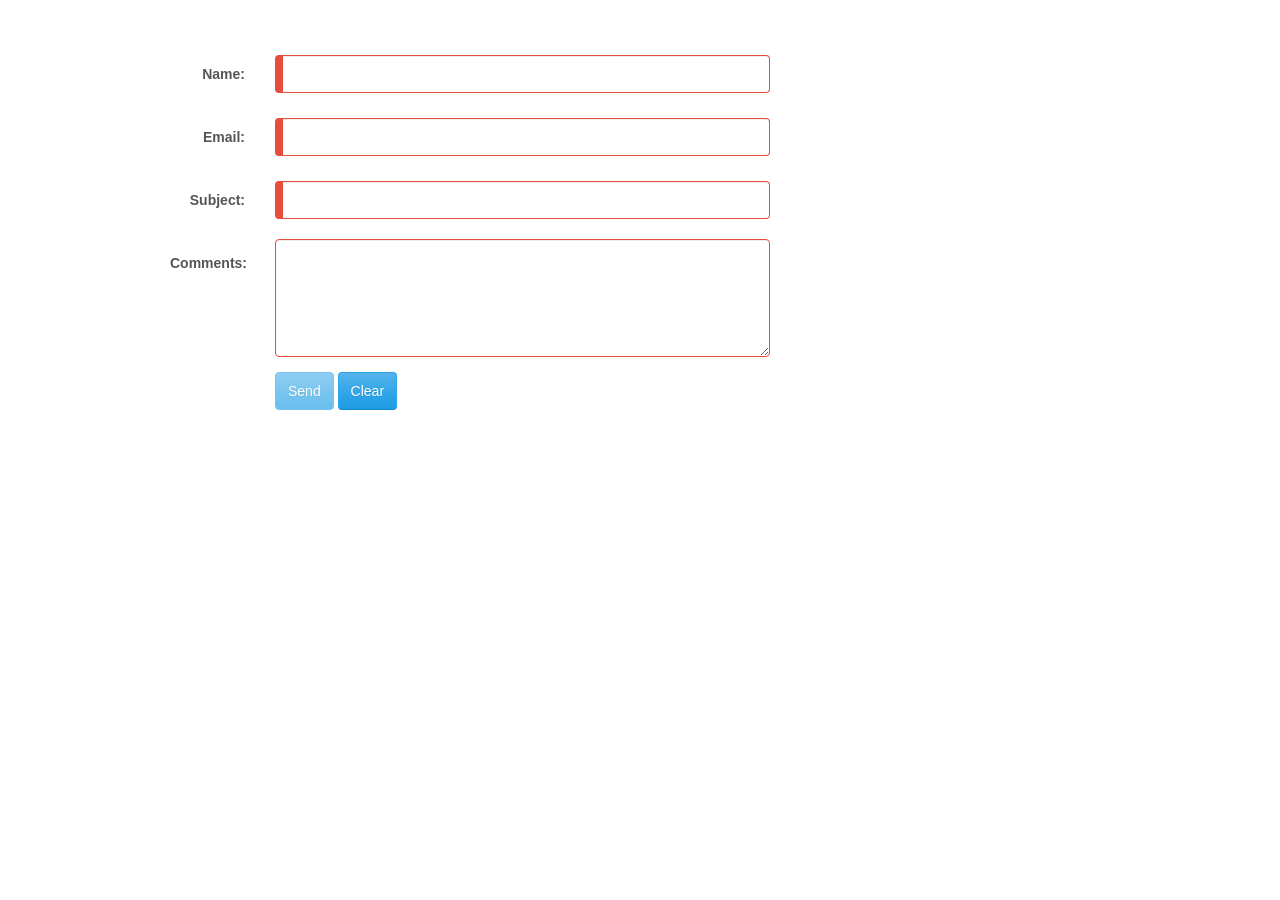
==== index.html @ a9c29333 "Update index.html" ====
<!DOCTYPE html>
<html lang="en-US" ng-app="myApp">
<head>
<meta charset="UTF-8">
<meta http-equiv="X-UA-Compatible" content="IE=edge">
<meta name="viewport" content="width=device-width, initial-scale=1">
<title>Assignment_B</title>
<link rel="stylesheet" href="css/bootstrap.min.css">
<script src="js/angular.min.js"></script>
<script src="js/angular-messages.min.js"></script>
<script src="js/myScript.js"></script>
<link rel="stylesheet" href="css/myStyle.css">


</head>

<body class="container">
	<div id="contactDetails" style="width:600px;height:400px;margin:50px 100px;" >		
		<form id="contact-form" name="contactform" class="form-horizontal" novalidate>
			<div class="form-group">
				<label class="control-label col-sm-2">Name:</label>
				<div class="col-sm-10">
				<input type="text" name="name" id="name" class="form-control" tabindex="1" 
        				ng-model="name" 
        				ng-minlength="3" 
        				required/>
				<div class="help-block" ng-messages="contactform.name.$error" style="color:red" role="alert" ng-if="contactform.name.$touched">
    				<ng-message when="required">Please Enter your Name</ng-message>
    				<ng-message when="minlength">Name is too short</ng-message>
    				</div>
				</div>
		 	</div>
		
			<div class="form-group">
				<label for="email" class="control-label col-sm-2">Email:</label>
				<div class="col-sm-10">
				<input type="text" name="email" id="email" tabindex="2" ng-model="email"  class="form-control"
        				ng-minlength="3" 
        				pattern="[^@]*@[^@]*"
        				required/>
				<div class="help-block" ng-messages="contactform.email.$error" style="color:red" role="alert" ng-if="contactform.email.$touched">
    					<ng-message when="required">Please enter your Email Address</ng-message>
    					<ng-message when="minlength">Your field is too short</ng-message>
    					<ng-message when="pattern">Enter a valid Email Address</ng-message>
    					<ng-message when="email">This field must be a valid email address.</ng-message>
  				</div>
				</div>
		  	</div>
		
			<div class="form-group">
				<label for="subject" class="control-label col-sm-2">Subject:</label>
				<div class="col-sm-10">
				<input type="text" name="subject" class="form-control" id="subject" tabindex="3" ng-model="subject" 
        				ng-minlength="3" 
        				ng-maxlength="20"
        				required/>

				<div class="help-block" ng-messages="contactform.subject.$error" style="color:red" role="alert" ng-if="contactform.subject.$touched">
    				<ng-message when="required">Enter the subject</ng-message>
    				<ng-message when="minlength">Subject is too short</ng-message>
    				<ng-message when="maxlength">Subject is too Long</ng-message>
    				
    				
  				</div>
				</div>
		  	</div>
		
			<div class="form-group">
				<label for="comments" class="control-label col-sm-2">Comments:</label>
				<div class="col-sm-10">
				<textarea name="comments" id="comments" class="form-control" cols="45" rows="5" tabindex="4" ng-model="comments" 
        				ng-minlength="3" 
        				ng-maxlength="300"
        				required></textarea>
				<div class="help-block" ng-messages="contactform.comments.$error" style="color:red" role="alert" ng-if="contactform.comments.$touched">
    					<ng-message when="required">Please Type a Message to send</ng-message>
    					<ng-message when="minlength">Message is too short</ng-message>
    					<ng-message when="maxlength">Message is too long</ng-message>
  				</div>
				</div>
		  	</div>
			<div class="form-group"> 
    			<div class="col-sm-offset-2 col-sm-10">
      				<button type="submit" ng-disabled="contactform.$invalid" name="submit" id="submit" class="btn btn-primary" tabindex="5">Send</button>
      				<button type="reset" id="reset_form" name="reset_form" class="btn btn-primary" value="Reset">Clear</button>
    			</div>
    			
  			</div>
	

  		</form>
  	
	</div>
   
</body>

</html>
---- css/myStyle.css ----
label {
    font-size: 100%;
    width: 100px;
    height: 20px;
    font-weight: bold;
    margin: 5px 0;
    
}

input {
    width: 200px;
    height: 20px;
    padding:5px;
    margin: 5px 0;
    
}

form[novalidate] input{
    border-left-width: 8px;
    border-color: #3498db;
    border-style: solid;
}
input[required].ng-pristine{
    border-color: #e74c3c;
}
input.ng-invalid.ng-dirty{
    border-color: #e74c3c;
}
input.ng-valid.ng-dirty{
    border-color: #2ecc71;
}
textarea[required].ng-pristine{
    border-color: #e74c3c;
}
textarea.ng-invalid.ng-dirty{
    border-color: #e74c3c;
}
textarea.ng-valid.ng-dirty{
    border-color: #2ecc71;
}
button {
     background-color: blue;
}
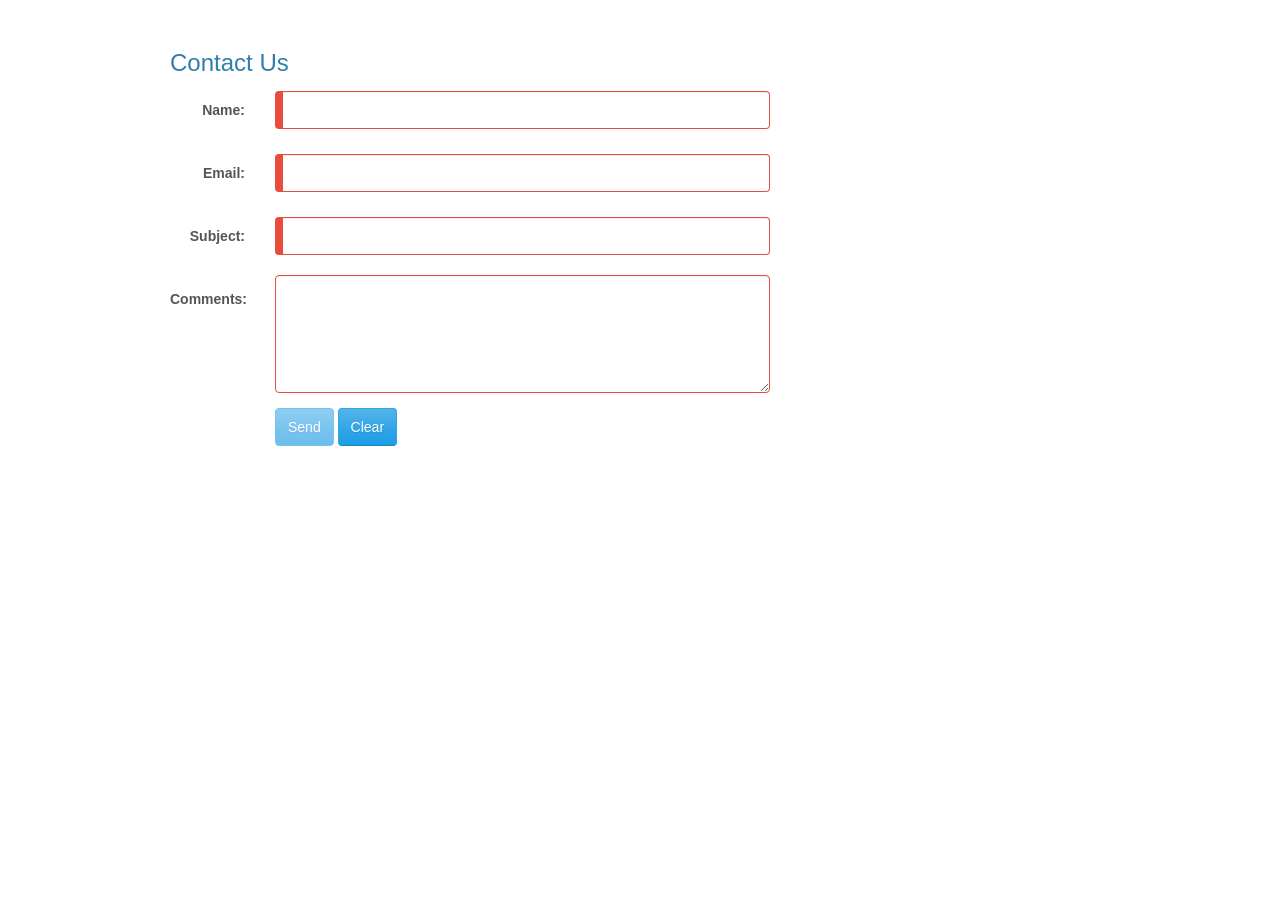
==== commit 931009bf: "Update index.html" ====
--- a/index.html
+++ b/index.html
@@ -15,7 +15,8 @@
 </head>
 
 <body class="container">
-	<div id="contactDetails" style="width:600px;height:400px;margin:50px 100px;" >		
+	<div id="contactDetails" style="width:600px;height:400px;margin:50px 100px;" >
+	<div class="contactusheading"><h3>Contact Us</h3></div> 			
 		<form id="contact-form" name="contactform" class="form-horizontal" novalidate>
 			<div class="form-group">
 				<label class="control-label col-sm-2">Name:</label>
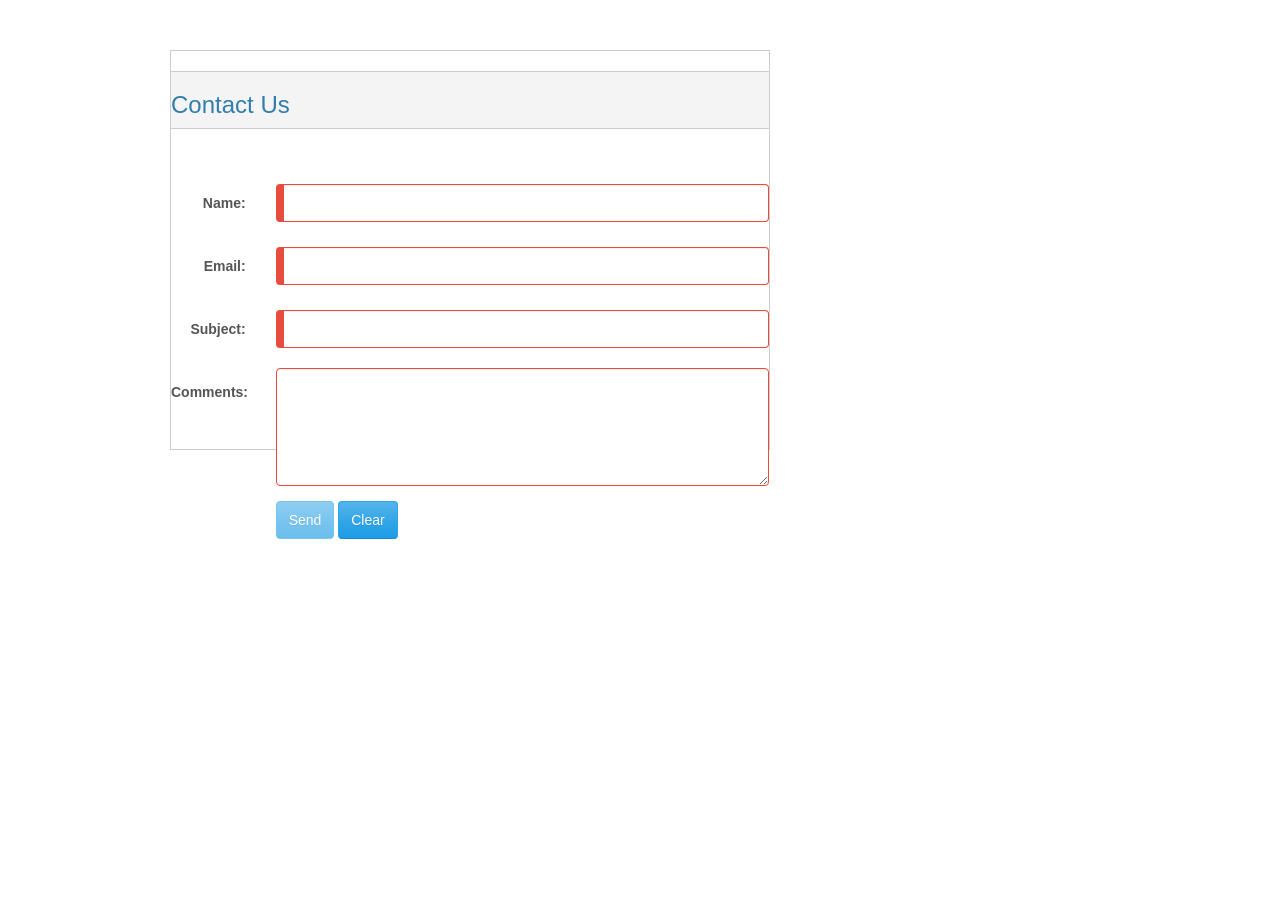
==== commit d15b84c2: "Update index.html" ====
--- a/index.html
+++ b/index.html
@@ -15,7 +15,7 @@
 </head>
 
 <body class="container">
-	<div id="contactDetails" style="width:600px;height:400px;margin:50px 100px;" >
+	<div id="contactDetails" style="width:600px;height:400px;margin:50px 100px;border: 1px solid #cccccc;" >
 	<div class="contactusheading"><h3>Contact Us</h3></div> 			
 		<form id="contact-form" name="contactform" class="form-horizontal" novalidate>
 			<div class="form-group">
--- a/css/myStyle.css
+++ b/css/myStyle.css
@@ -13,6 +13,15 @@
     padding:5px;
     margin: 5px 0;
     
+}
+.contactusheading {
+    width: 100%;
+    float: left;
+    margin-top: 20px;
+    margin-bottom: 50px;
+    border-top: 1px solid #cccccc;
+    border-bottom: 1px solid #cccccc;
+    background: #f4f4f4;
 }
 
 form[novalidate] input{
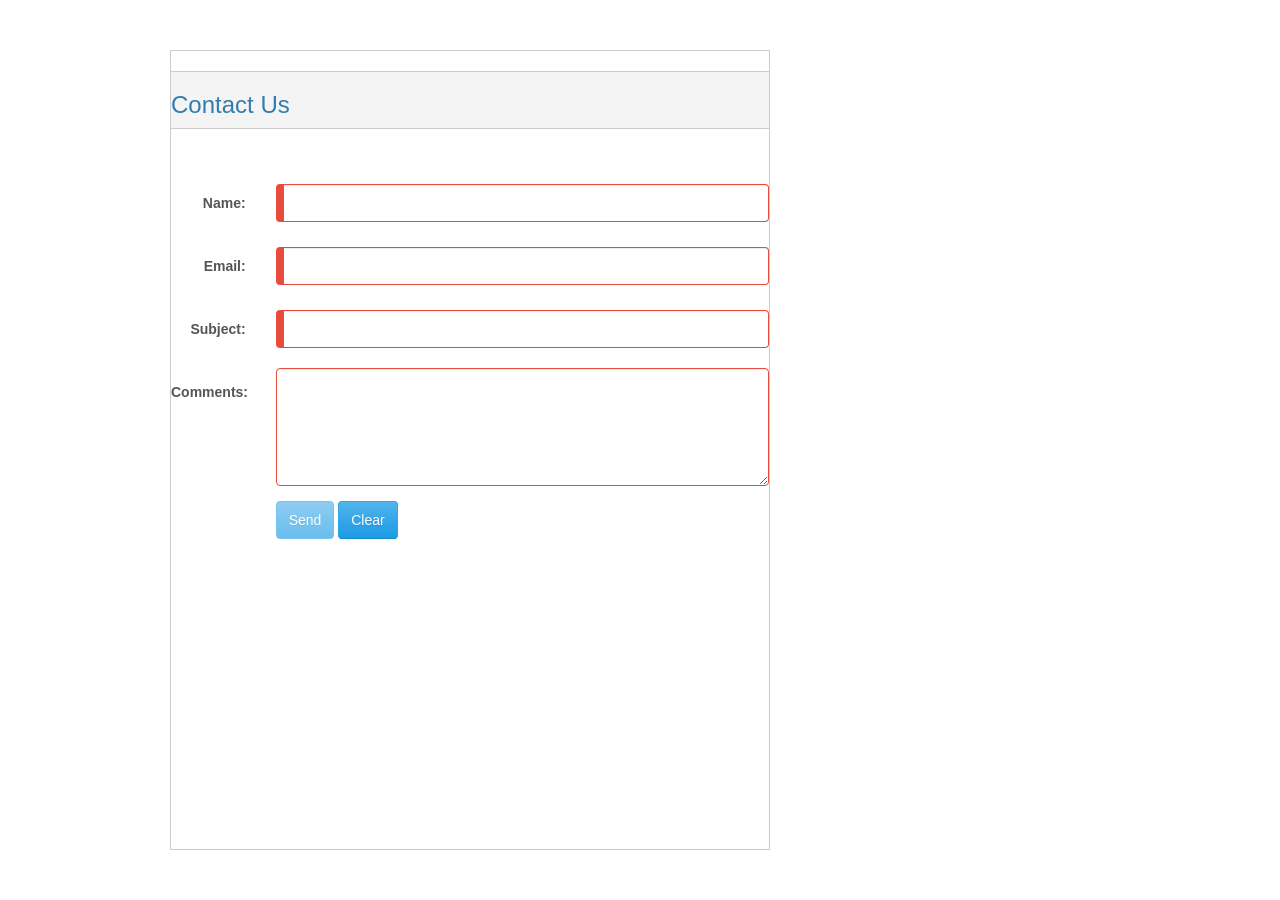
==== commit 484b21cc: "Update index.html" ====
--- a/index.html
+++ b/index.html
@@ -15,7 +15,7 @@
 </head>
 
 <body class="container">
-	<div id="contactDetails" style="width:600px;height:400px;margin:50px 100px;border: 1px solid #cccccc;" >
+	<div id="contactDetails" style="width:600px;height:800px;margin:50px 100px;border: 1px solid #cccccc;" >
 	<div class="contactusheading"><h3>Contact Us</h3></div> 			
 		<form id="contact-form" name="contactform" class="form-horizontal" novalidate>
 			<div class="form-group">
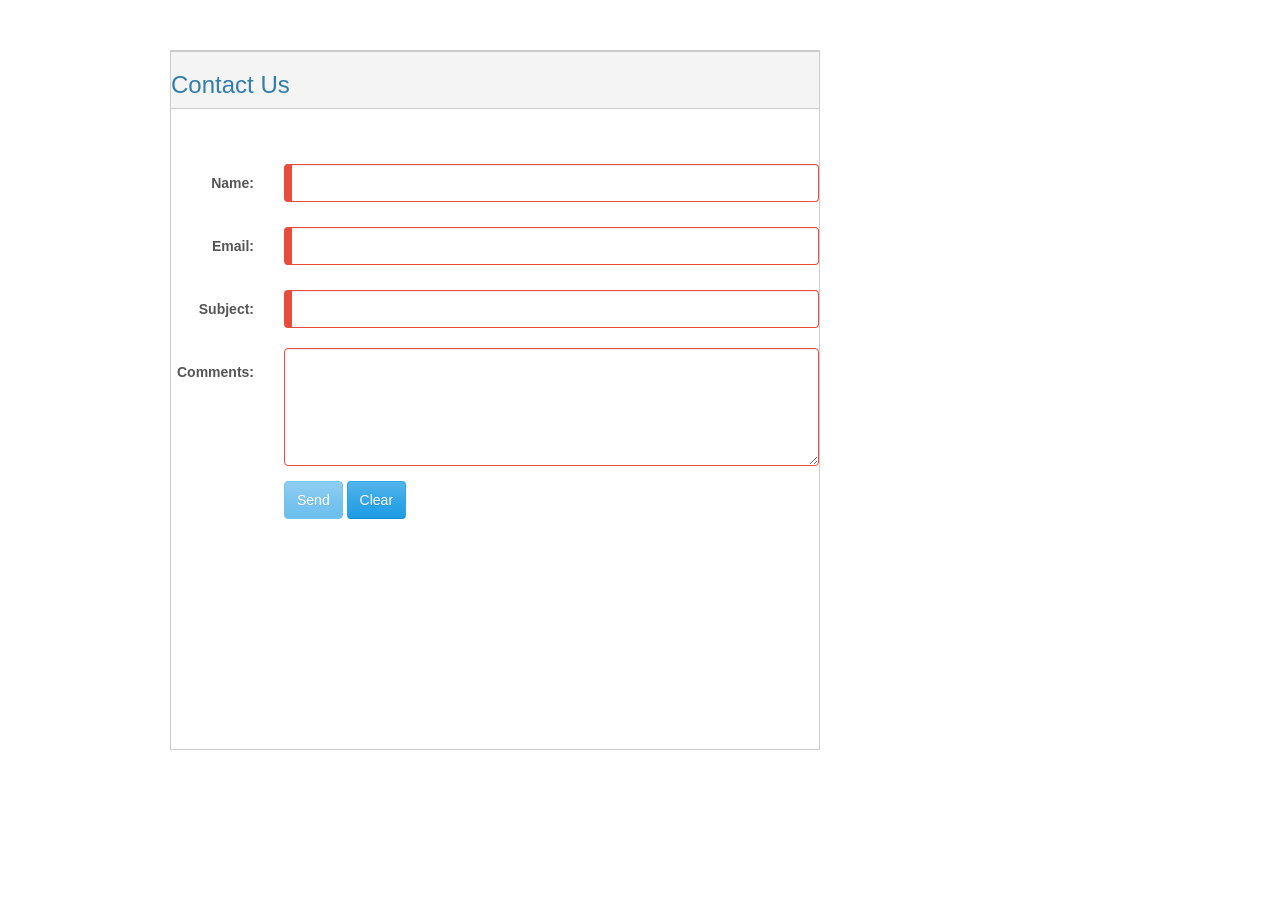
==== commit 523c5c78: "Update index.html" ====
--- a/index.html
+++ b/index.html
@@ -15,7 +15,7 @@
 </head>
 
 <body class="container">
-	<div id="contactDetails" style="width:600px;height:800px;margin:50px 100px;border: 1px solid #cccccc;" >
+	<div id="contactDetails" style="width:650px;height:700px;margin:50px 100px;border: 1px solid #cccccc;" >
 	<div class="contactusheading"><h3>Contact Us</h3></div> 			
 		<form id="contact-form" name="contactform" class="form-horizontal" novalidate>
 			<div class="form-group">
--- a/css/myStyle.css
+++ b/css/myStyle.css
@@ -17,7 +17,7 @@
 .contactusheading {
     width: 100%;
     float: left;
-    margin-top: 20px;
+    margin-top: 0px;
     margin-bottom: 50px;
     border-top: 1px solid #cccccc;
     border-bottom: 1px solid #cccccc;
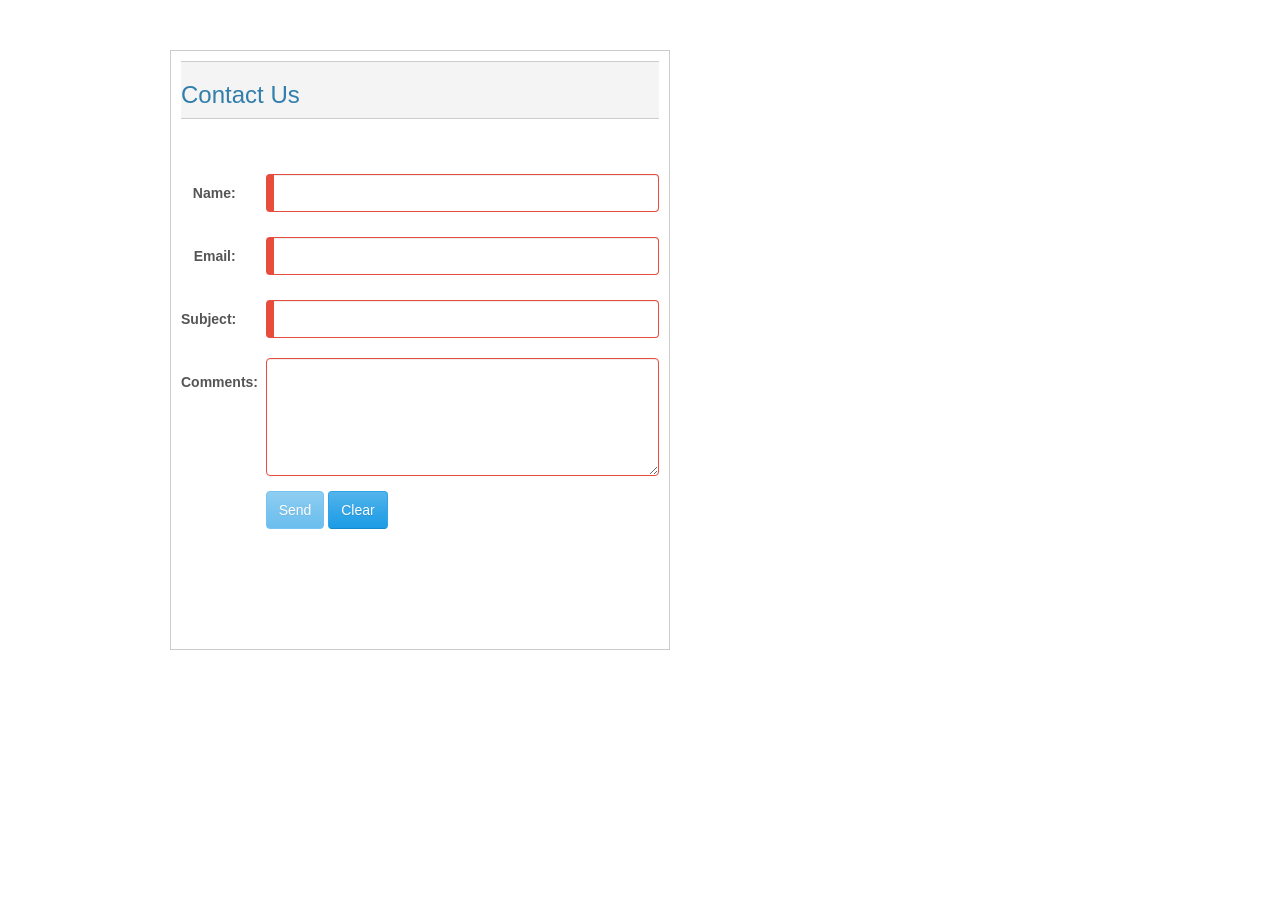
==== commit 53a00eab: "Update index.html" ====
--- a/index.html
+++ b/index.html
@@ -15,7 +15,7 @@
 </head>
 
 <body class="container">
-	<div id="contactDetails" style="width:650px;height:700px;margin:50px 100px;border: 1px solid #cccccc;" >
+	<div id="contactDetails" style="width:500px;height:600px;margin:50px 100px;border: 1px solid #cccccc;padding:10px; "  >
 	<div class="contactusheading"><h3>Contact Us</h3></div> 			
 		<form id="contact-form" name="contactform" class="form-horizontal" novalidate>
 			<div class="form-group">
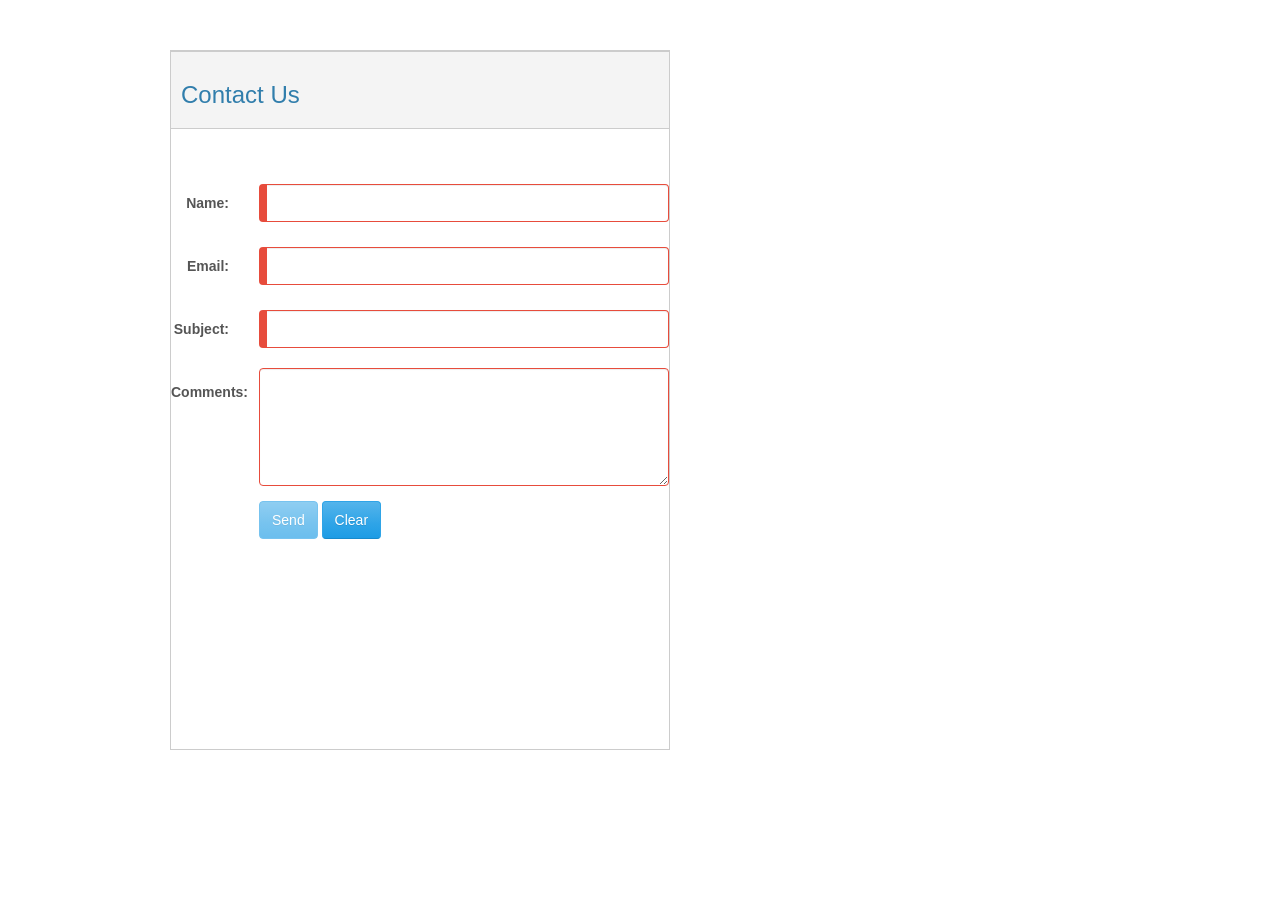
==== commit c8ba0e3d: "Update index.html" ====
--- a/index.html
+++ b/index.html
@@ -15,8 +15,8 @@
 </head>
 
 <body class="container">
-	<div id="contactDetails" style="width:500px;height:600px;margin:50px 100px;border: 1px solid #cccccc;padding:10px; "  >
-	<div class="contactusheading"><h3>Contact Us</h3></div> 			
+	<div id="contactDetails" style="width:500px;height:700px;margin:50px 100px;border: 1px solid #cccccc;"  >
+	<div class="contactusheading" style="padding :10px;"><h3>Contact Us</h3></div> 			
 		<form id="contact-form" name="contactform" class="form-horizontal" novalidate>
 			<div class="form-group">
 				<label class="control-label col-sm-2">Name:</label>
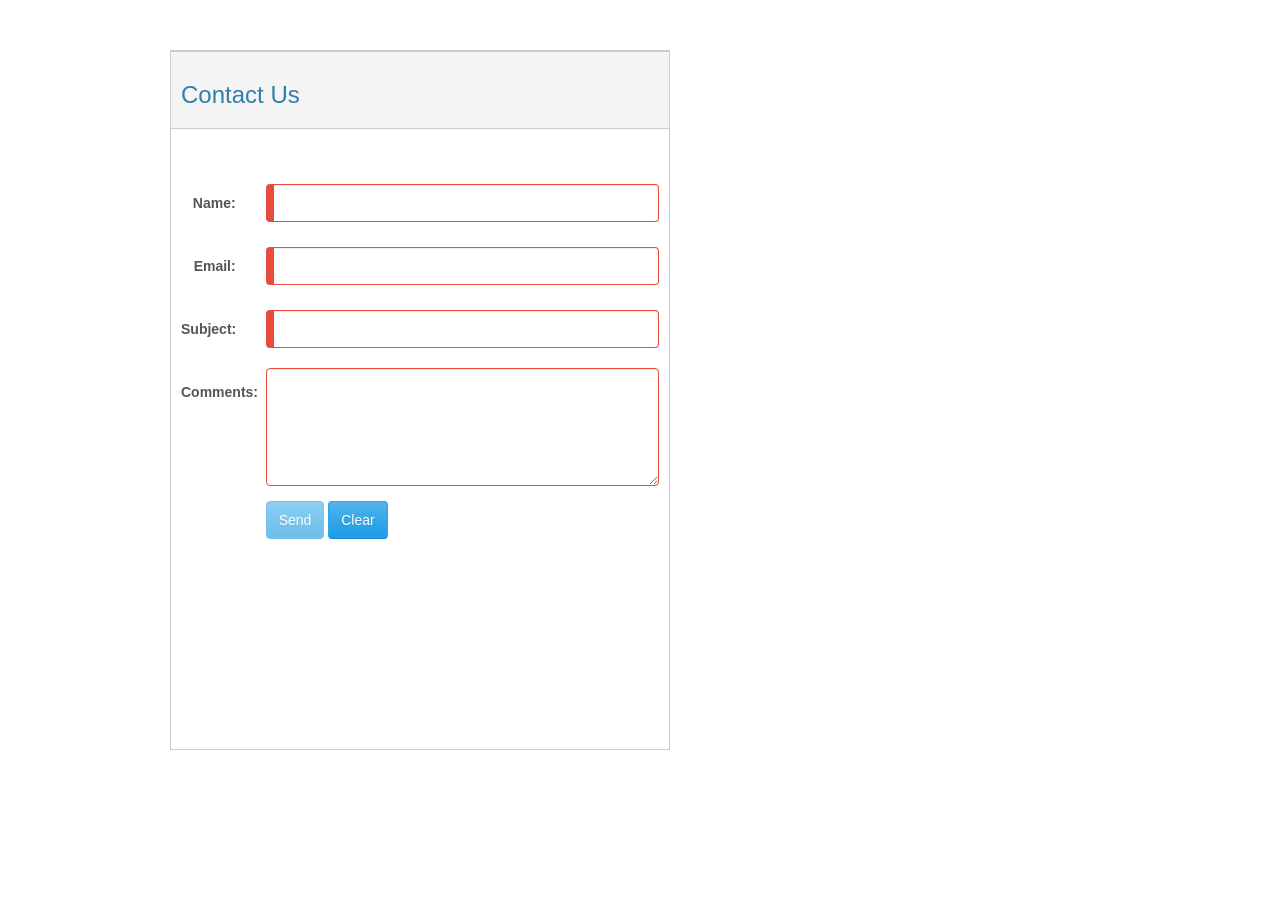
==== commit 3b2a18fa: "Update index.html" ====
--- a/index.html
+++ b/index.html
@@ -17,7 +17,7 @@
 <body class="container">
 	<div id="contactDetails" style="width:500px;height:700px;margin:50px 100px;border: 1px solid #cccccc;"  >
 	<div class="contactusheading" style="padding :10px;"><h3>Contact Us</h3></div> 			
-		<form id="contact-form" name="contactform" class="form-horizontal" novalidate>
+		<form id="contact-form" name="contactform" class="form-horizontal" style="padding :10px;"  novalidate>
 			<div class="form-group">
 				<label class="control-label col-sm-2">Name:</label>
 				<div class="col-sm-10">
